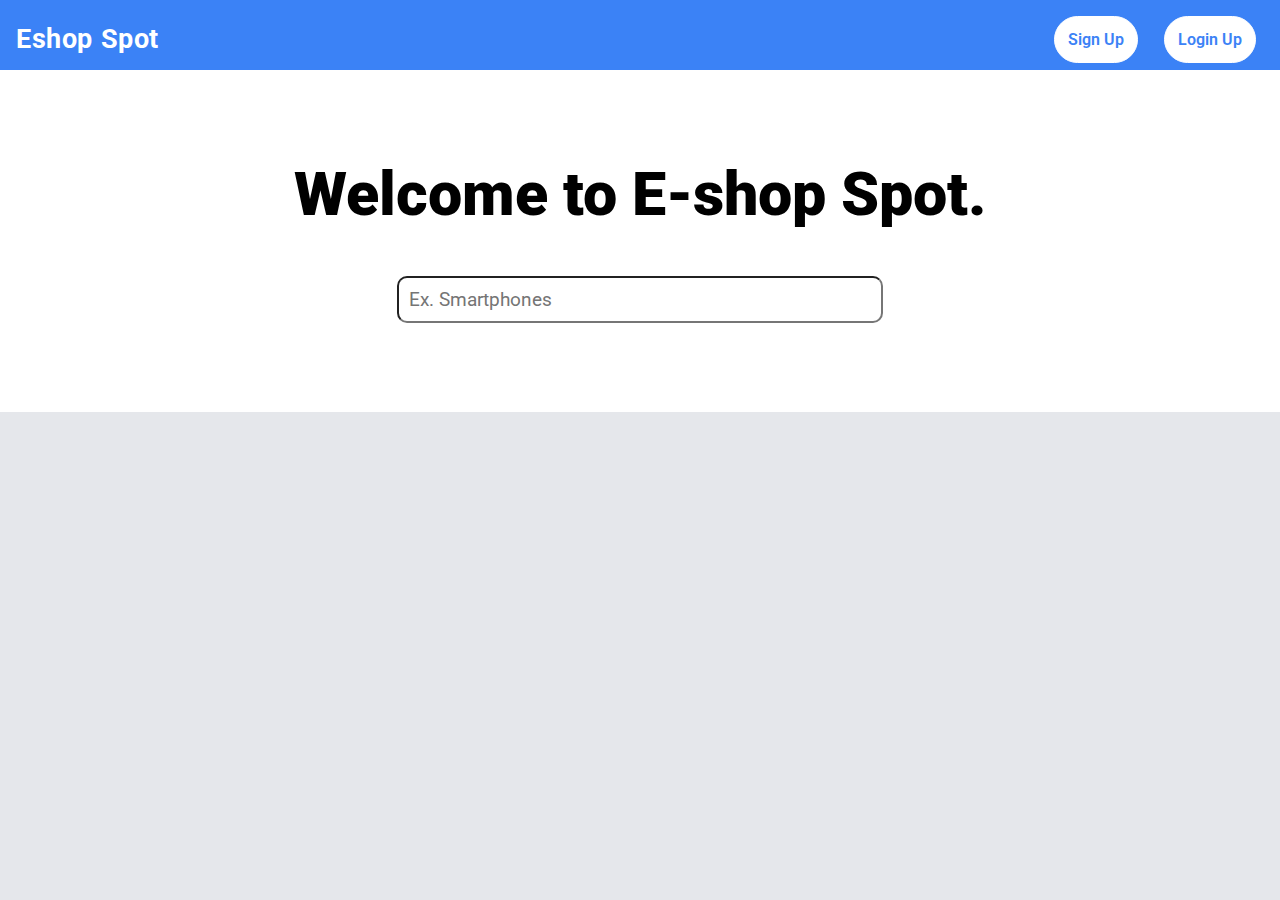
==== index.html @ 94307eaf "home page" ====
<!DOCTYPE html>
<html lang="en">
<head>
    <meta charset="UTF-8">
    <meta name="viewport" content="width=device-width, initial-scale=1.0">
    <!-- Stylesheet CSS -->
    <link rel="stylesheet" href="./style.css">
    <title>Shopping</title>
</head>
<body>
    <div class="grid-main-container">
        
        <div class="navbar">
            <div class="logo">
                <Span>Eshop Spot</Span>
            </div>
            <div class="signup-btn">
                <button type="button" class="btn">Sign Up</button>
            </div>
            <div class="login-btn">
                <button type="button" class="btn">Login Up</button>
            </div>
        </div>

        <div class="welcome-text">
            <div>Welcome to E-shop Spot.</div>
            <div class="search-bar">
                <input type="text" placeholder="Ex. Smartphones" autocomplete="off">
            </div>
        </div>

        <div class="diplay-container" id="diplay-container">
            <!-- <div class="category-card card">
                <img src="./jayagopal_profile.png" alt="product" width="250px" height="250px">
                <div class="product-name">Iphone</div>
                <div class="price-tag"><span>From $</span><span id="price">499</span></div>
            </div>
            <div class="card"></div>
            <div class="card"></div>
            <div class="card"></div>
            <div class="card"></div>
            <div class="card"></div> -->
        </div>
    </div>

    <script src="listing.js" defer></script>
</body>
</html>
---- style.css ----
/* Import google Roboto font */
@import url('https://fonts.googleapis.com/css2?family=Roboto:ital,wght@0,100;0,300;0,400;0,500;0,700;0,900;1,100;1,300;1,400;1,500;1,700;1,900&display=swap');

/* Varibales */
:root {
    --bg-color: #3b82f6;
    --white: #ffF;
  }


/* Remove browser default styles */
*{
    margin: 0;
    padding: 0;
    box-sizing: border-box;
    font-family: "Roboto", sans-serif;
    scroll-behavior: smooth;
}
body{
    height: 100vh;
    background-color: #e5e7eb;
}

.grid-main-container{
    height: 100%;
    display: grid;
    grid-template-columns: 1fr;
    grid-template-rows: 70px .7fr 1fr;
}

.navbar{
    background-color: var(--bg-color);
    color: var(--white);

    grid-row: 1/span 1;
}
.welcome-text{
    background-color: var(--white);
    grid-row: 2/span 1;

    display: flex;
    flex-direction: column;
    gap: 20px;
    justify-content: center;
    align-items: center;
    padding: 2rem;
    font-size: 3.8rem;
    font-weight: 900;
}
.diplay-container{
    /* background-color: aquamarine; */
    grid-row: 3/span 1;
}


.navbar{
    display: grid;
    grid-template-columns: 1fr 100px 100px;
    gap: 10px;
    align-items: center;
    padding: 1rem;
}

.logo{
    grid-column: 1/ span 1;
    font-size: 1.7rem;
    font-weight: 700;
    letter-spacing: .6px;
}
.signup-btn{
    grid-column: 2/ span 1;
}
.login-btn{
    grid-column: 3/ span 1;
}

/* button style */
.btn{
    cursor: pointer;
    padding: .8rem;
    font-size: 1rem;
    font-weight: 600;
    outline: none;
    background-color: var(--white);
    border: 1px solid var(--white);
    border-radius: 25px;
    color: var(--bg-color);
}

.search-bar {
    text-align: center;
    width: 100%;
}
/* welcome-text */
.search-bar input{
    
    font-size: 1.2rem;
    padding: 10px;
    border-radius: 10px;
    width: 40%;
}

.diplay-container{
    padding: 1rem;
}
.card{
    cursor: pointer;
    padding: 1rem;
    background-color: var(--white);
    /* max-width: 300px; */
    text-align: center;
}
.card img{
    width: 100%;
    height: auto;
}

.diplay-container{
    display: grid;
    grid-template-columns: repeat(4, 1fr);
    gap: 20px;
}
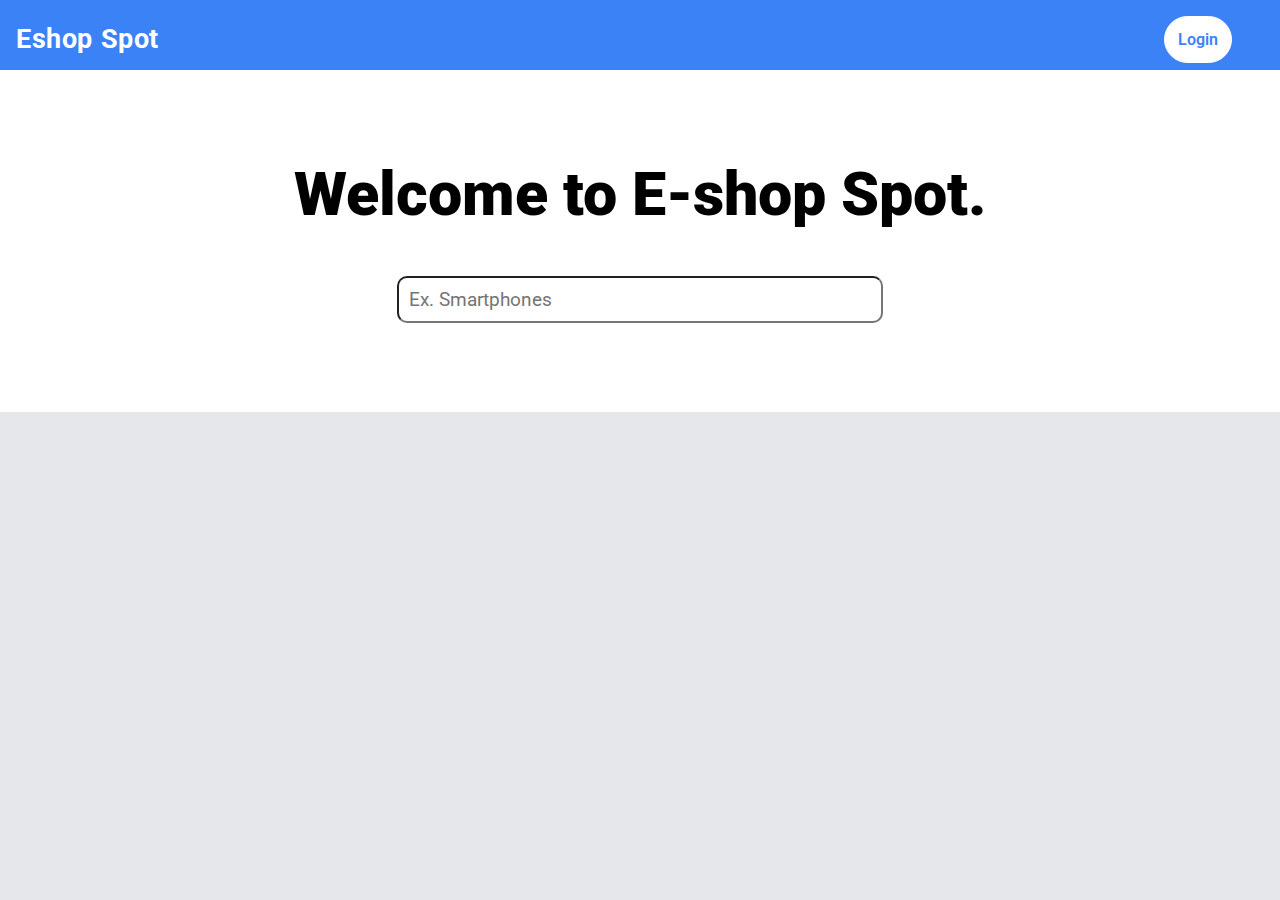
==== commit 5a190ada: "feat: listing products" ====
--- a/index.html
+++ b/index.html
@@ -14,11 +14,11 @@
             <div class="logo">
                 <Span>Eshop Spot</Span>
             </div>
-            <div class="signup-btn">
-                <button type="button" class="btn">Sign Up</button>
-            </div>
+            <!-- <div class="signup-btn">
+                <button type="button" class="btn">Logout</button>
+            </div> -->
             <div class="login-btn">
-                <button type="button" class="btn">Login Up</button>
+                <button type="button" class="btn" id="login">Login</button>
             </div>
         </div>
 
@@ -29,18 +29,15 @@
             </div>
         </div>
 
-        <div class="diplay-container" id="diplay-container">
+        <div class="categories-container" id="categories-container">
             <!-- <div class="category-card card">
                 <img src="./jayagopal_profile.png" alt="product" width="250px" height="250px">
                 <div class="product-name">Iphone</div>
                 <div class="price-tag"><span>From $</span><span id="price">499</span></div>
-            </div>
-            <div class="card"></div>
-            <div class="card"></div>
-            <div class="card"></div>
-            <div class="card"></div>
-            <div class="card"></div> -->
+            </div> -->
         </div>
+
+        
     </div>
 
     <script src="listing.js" defer></script>
--- a/style.css
+++ b/style.css
@@ -47,7 +47,7 @@
     font-size: 3.8rem;
     font-weight: 900;
 }
-.diplay-container{
+.categories-container{
     /* background-color: aquamarine; */
     grid-row: 3/span 1;
 }
@@ -100,7 +100,7 @@
     width: 40%;
 }
 
-.diplay-container{
+.categories-container{
     padding: 1rem;
 }
 .card{
@@ -115,8 +115,61 @@
     height: auto;
 }
 
-.diplay-container{
+.card:hover{
+    box-shadow: 0 3px 16px 0 rgba(0,0,0,.11);
+}
+
+.categories-container{
     display: grid;
     grid-template-columns: repeat(4, 1fr);
     gap: 20px;
+}
+
+.grid-listing-container{
+    height: 100vh;
+    display: grid;
+    grid-template-rows: 70px 1fr;
+}
+
+.listing{
+    display: grid;
+    grid-template-columns: 250px 1fr;
+    gap: 20px;
+}
+.filters{
+    padding: 1rem;
+    background-color: var(--white);
+    grid-column: 1/span 1;
+}
+.listing-container{
+    grid-column: 2/span 1;
+}
+
+
+.listing-container{
+    padding: 1rem;
+    display: grid;
+    grid-template-columns: repeat(3, 1fr);
+    gap: 20px;
+    /* grid-auto-rows: 500px; */
+}
+.navbar-search{
+    padding: 1rem;
+    display: grid;
+    grid-template-columns: .2fr 1fr 100px;
+    align-items: center;
+}
+.navbar-search{
+    background-color: var(--bg-color);
+    color: var(--white);
+}
+
+.filters{
+    display: flex;
+    flex-direction: column;
+    gap: 20px;
+}
+
+.hide{
+    display: none;
 }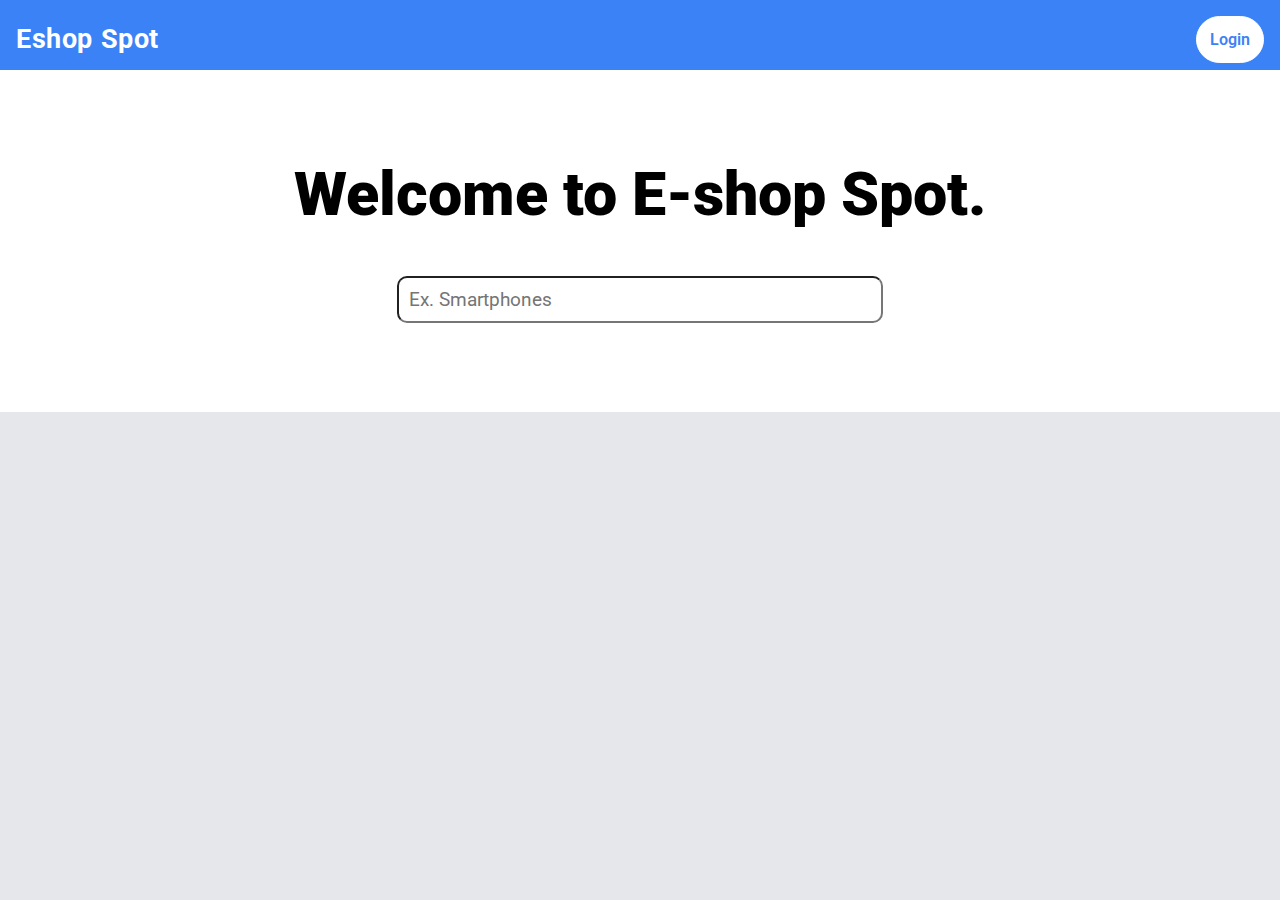
==== commit d93badf3: "login function" ====
--- a/index.html
+++ b/index.html
@@ -5,41 +5,45 @@
     <meta name="viewport" content="width=device-width, initial-scale=1.0">
     <!-- Stylesheet CSS -->
     <link rel="stylesheet" href="./style.css">
-    <title>Shopping</title>
+    <title>Eshop Spot</title>
 </head>
 <body>
+    <!-- Gird Main Container --><!-- 3 Grid Row -->
     <div class="grid-main-container">
         
+        <!-- Grid FIRST row START here -->
         <div class="navbar">
             <div class="logo">
-                <Span>Eshop Spot</Span>
+                <span>Eshop Spot</span>
             </div>
-            <!-- <div class="signup-btn">
-                <button type="button" class="btn">Logout</button>
-            </div> -->
+            <div class="user-profile-img profile" id="user-profile">
+                <span id="profileImg">JK</span>
+            </div>
             <div class="login-btn">
                 <button type="button" class="btn" id="login">Login</button>
             </div>
         </div>
+        <!-- Grid FIRST row END here -->
 
+        <!-- Grid SECOND row START here -->
         <div class="welcome-text">
             <div>Welcome to E-shop Spot.</div>
             <div class="search-bar">
                 <input type="text" placeholder="Ex. Smartphones" autocomplete="off">
             </div>
         </div>
+        <!-- Grid SECOND row END here -->
 
+        <!-- Grid THIRD row START here -->
         <div class="categories-container" id="categories-container">
-            <!-- <div class="category-card card">
-                <img src="./jayagopal_profile.png" alt="product" width="250px" height="250px">
-                <div class="product-name">Iphone</div>
-                <div class="price-tag"><span>From $</span><span id="price">499</span></div>
-            </div> -->
+            <!-- Generate product categories from JavaScript -->
         </div>
-
+        <!-- Grid THIRD row END here -->
         
     </div>
+    <!-- Gird Main Container(Closed) -->
 
+    <!-- Js Script -->
     <script src="listing.js" defer></script>
 </body>
 </html>--- a/style.css
+++ b/style.css
@@ -21,6 +21,9 @@
     background-color: #e5e7eb;
 }
 
+/* ------------START----------- */
+/* --------index.html----------- */
+/* Grid 3 rows -> Navbar, Welcome Text & Categories container */
 .grid-main-container{
     height: 100%;
     display: grid;
@@ -28,12 +31,14 @@
     grid-template-rows: 70px .7fr 1fr;
 }
 
+/* Navbar -> Grid first row */
 .navbar{
     background-color: var(--bg-color);
     color: var(--white);
 
     grid-row: 1/span 1;
 }
+/* Welcome Text and Search bar -> grid second row */
 .welcome-text{
     background-color: var(--white);
     grid-row: 2/span 1;
@@ -47,31 +52,55 @@
     font-size: 3.8rem;
     font-weight: 900;
 }
+/* Category Container -> Grid third row */
 .categories-container{
-    /* background-color: aquamarine; */
     grid-row: 3/span 1;
 }
 
-
+/* Set navbar grid 3 columns */
 .navbar{
     display: grid;
-    grid-template-columns: 1fr 100px 100px;
+    grid-template-columns: 1fr 50px 100px;
     gap: 10px;
     align-items: center;
     padding: 1rem;
 }
 
+/* Eshop spot Text */
 .logo{
+    cursor: pointer;
     grid-column: 1/ span 1;
     font-size: 1.7rem;
     font-weight: 700;
     letter-spacing: .6px;
 }
-.signup-btn{
+.logo a{
+    text-decoration: none;
+    color: var(--white);
+}
+/* Username and Login button */
+.user-profile-img{
     grid-column: 2/ span 1;
 }
+.user-profile{
+    grid-column: 3/ span 1;
+}
 .login-btn{
+    margin-left: auto;
     grid-column: 3/ span 1;
+}
+/* user profile */
+.user-profile, .profile{
+    margin-left: auto;
+    display: none;
+    width: 40px;
+    height: 40px;
+    background-color: white;
+    color: black;
+    border-radius: 50%;
+    text-align: center;
+    padding: 10px;
+    font-weight: 800;
 }
 
 /* button style */
@@ -87,11 +116,11 @@
     color: var(--bg-color);
 }
 
+/* Search bar */
 .search-bar {
     text-align: center;
     width: 100%;
 }
-/* welcome-text */
 .search-bar input{
     
     font-size: 1.2rem;
@@ -100,40 +129,69 @@
     width: 40%;
 }
 
+/* individual product card style */
+.card{
+    cursor: pointer;
+    padding: 1rem 1rem;
+    background-color: var(--white);
+    /* max-width: 300px; */
+    display: flex;
+    flex-direction: column;
+    justify-content: space-between;
+    text-align: center;
+}
+/* .card >*:first-child{
+    margin-bottom: auto;
+}
+.card >*:last-child{
+    margin-top: auto;
+} */
+.card img{
+    margin: 10px 0;
+    width: 100%;
+    height: auto;
+}
+
+.card:hover{
+    box-shadow: 0 3px 16px 0 rgba(0,0,0,.11);
+}
+
+
+/* set Categories container four columns */
 .categories-container{
     padding: 1rem;
-}
-.card{
-    cursor: pointer;
-    padding: 1rem;
-    background-color: var(--white);
-    /* max-width: 300px; */
-    text-align: center;
-}
-.card img{
-    width: 100%;
-    height: auto;
-}
-
-.card:hover{
-    box-shadow: 0 3px 16px 0 rgba(0,0,0,.11);
-}
-
-.categories-container{
     display: grid;
     grid-template-columns: repeat(4, 1fr);
     gap: 20px;
 }
-
+/* --------index.html----------- */
+/* ------------END----------- */
+
+/* ------------START----------- */
+/* --------listing.html----------- */
+/* Grid 2 rows -> Navbar & listing container */
 .grid-listing-container{
     height: 100vh;
     display: grid;
     grid-template-rows: 70px 1fr;
 }
 
+/* Set navbar grid column 3*/
+.navbar-search{
+    padding: 0 1rem;
+    display: grid;
+    grid-template-columns: 150px 1fr 50px 100px;
+    align-items: center;
+}
+.navbar-search{
+    background-color: var(--bg-color);
+    color: var(--white);
+}
+
+/*  container, set grid column 2. first column for Filter & second column for listing container(Product container)*/
 .listing{
     display: grid;
-    grid-template-columns: 250px 1fr;
+    grid-template-columns: 1fr 4fr;
     gap: 20px;
 }
 .filters{
@@ -145,23 +203,12 @@
     grid-column: 2/span 1;
 }
 
-
+/* Listing container(Product container) set column 3 */
 .listing-container{
     padding: 1rem;
     display: grid;
     grid-template-columns: repeat(3, 1fr);
     gap: 20px;
-    /* grid-auto-rows: 500px; */
-}
-.navbar-search{
-    padding: 1rem;
-    display: grid;
-    grid-template-columns: .2fr 1fr 100px;
-    align-items: center;
-}
-.navbar-search{
-    background-color: var(--bg-color);
-    color: var(--white);
 }
 
 .filters{
@@ -170,6 +217,91 @@
     gap: 20px;
 }
 
-.hide{
-    display: none;
-}+.products_card img{
+    width: 100%;
+    height: 300px;
+    object-fit:cover;
+}
+/* --------listing.html----------- */
+/* ------------END----------- */
+
+
+
+/* media query */
+/* --------index.html(START)----------- */
+
+/* reduced welcome Text size and increase search bar width */
+@media (max-width:760px) {
+    .welcome-text{
+        font-size: 3rem;
+    }
+    .search-bar input {
+        width: 60%;
+    }
+}
+/* Again: reduced welcome Text size and increase search bar width */
+@media (max-width:630px) {
+    .welcome-text{
+        font-size: 2.5rem;
+    }
+    .search-bar input {
+        width: 70%;
+    }
+}
+/* change Category container 4 columns to 3 columns & reduced Welcome Text size */
+@media (max-width:500px) {
+    .categories-container{
+        grid-template-columns: repeat(3, 1fr);
+    }
+    .welcome-text{
+        font-size: 1.9rem;
+    }
+}
+
+/* Again: increase search bar width */
+@media (max-width:450px) {
+    .search-bar input {
+        width: 85%;
+    }
+}
+/* --------index.html(END)----------- */
+
+/* --------listing.html(START)----------- */
+
+/* change 3 column into 2 column */
+@media (max-width:1000px) {
+    .listing-container{
+        grid-template-columns: repeat(2, 1fr);
+    }    
+}
+@media (max-width:805px) {
+    .listing {
+        grid-template-columns: 1fr 3fr;
+    }
+}
+@media (max-width: 650px){
+    .listing {
+        grid-template-columns: 155px 1fr;
+    }
+    .listing-container{
+        grid-template-columns: 1fr;
+    }
+    .card{
+        padding: .5rem;
+    }
+    .products_card img{
+        width: 100%;
+        height: auto;
+    }
+}
+
+/* Navbar grid and logo */
+@media (max-width:550px) {
+    .navbar-search{
+        grid-template-columns: 130px 1fr 60px;
+    }
+    .logo{
+        font-size: 1.5rem;
+    }
+}
+/* --------listing.html(END)----------- */
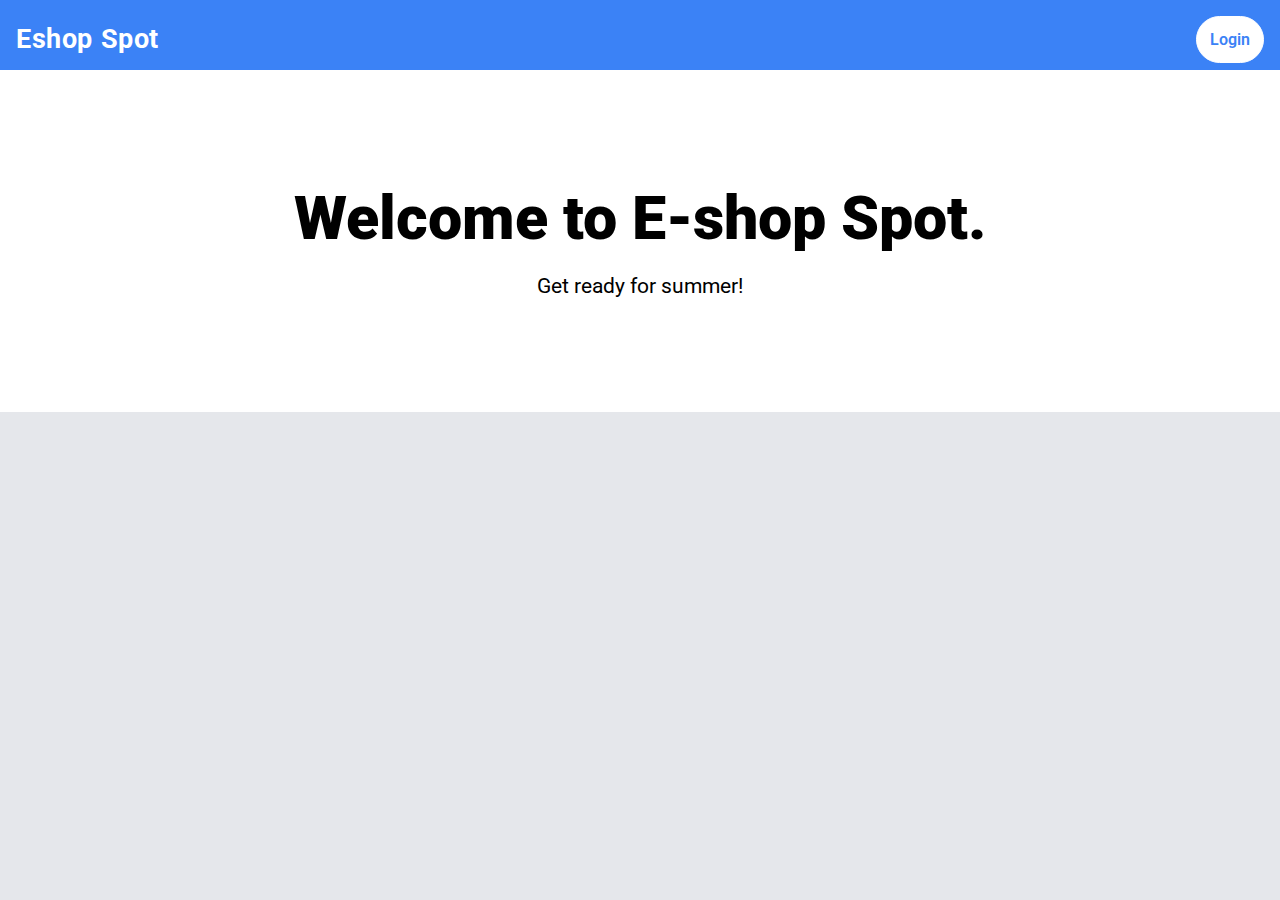
==== commit 76ae5db7: "fix bug" ====
--- a/index.html
+++ b/index.html
@@ -28,8 +28,8 @@
         <!-- Grid SECOND row START here -->
         <div class="welcome-text">
             <div>Welcome to E-shop Spot.</div>
-            <div class="search-bar">
-                <input type="text" placeholder="Ex. Smartphones" autocomplete="off">
+            <div class="tagline">
+                <span>Get ready for summer!</span>
             </div>
         </div>
         <!-- Grid SECOND row END here -->
--- a/style.css
+++ b/style.css
@@ -82,9 +82,7 @@
 .user-profile-img{
     grid-column: 2/ span 1;
 }
-.user-profile{
-    grid-column: 3/ span 1;
-}
+
 .login-btn{
     margin-left: auto;
     grid-column: 3/ span 1;
@@ -116,10 +114,14 @@
     color: var(--bg-color);
 }
 
-/* Search bar */
-.search-bar {
+/* Tagline style */
+.tagline {
     text-align: center;
     width: 100%;
+    font-size: 1.3rem;
+    font-weight: 400;
+    /* border: 2px solid blue; */
+    /* text-shadow: -1px -1px 0 #000, 1px -1px 0 #000, -1px 1px 0 #000, 1px 1px 0 #000; */
 }
 .search-bar input{
     
@@ -167,6 +169,7 @@
 /* --------index.html----------- */
 /* ------------END----------- */
 
+
 /* ------------START----------- */
 /* --------listing.html----------- */
 /* Grid 2 rows -> Navbar & listing container */
@@ -181,6 +184,7 @@
     padding: 0 1rem;
     display: grid;
     grid-template-columns: 150px 1fr 50px 100px;
+    gap: 10px;
     align-items: center;
 }
 .navbar-search{
@@ -188,6 +192,12 @@
     color: var(--white);
 }
 
+.user-profile{
+    grid-column: 3/ span 1;
+}
+.login-btn-listing{
+    grid-column: 4/ span 1;
+}
 /*  container, set grid column 2. first column for Filter & second column for listing container(Product container)*/
 .listing{
     display: grid;
@@ -303,5 +313,11 @@
     .logo{
         font-size: 1.5rem;
     }
+    .user-profile{
+        display: none!important;
+    }
+    .login-btn-listing{
+        grid-column: 3 /span 1;
+    }
 }
 /* --------listing.html(END)----------- */
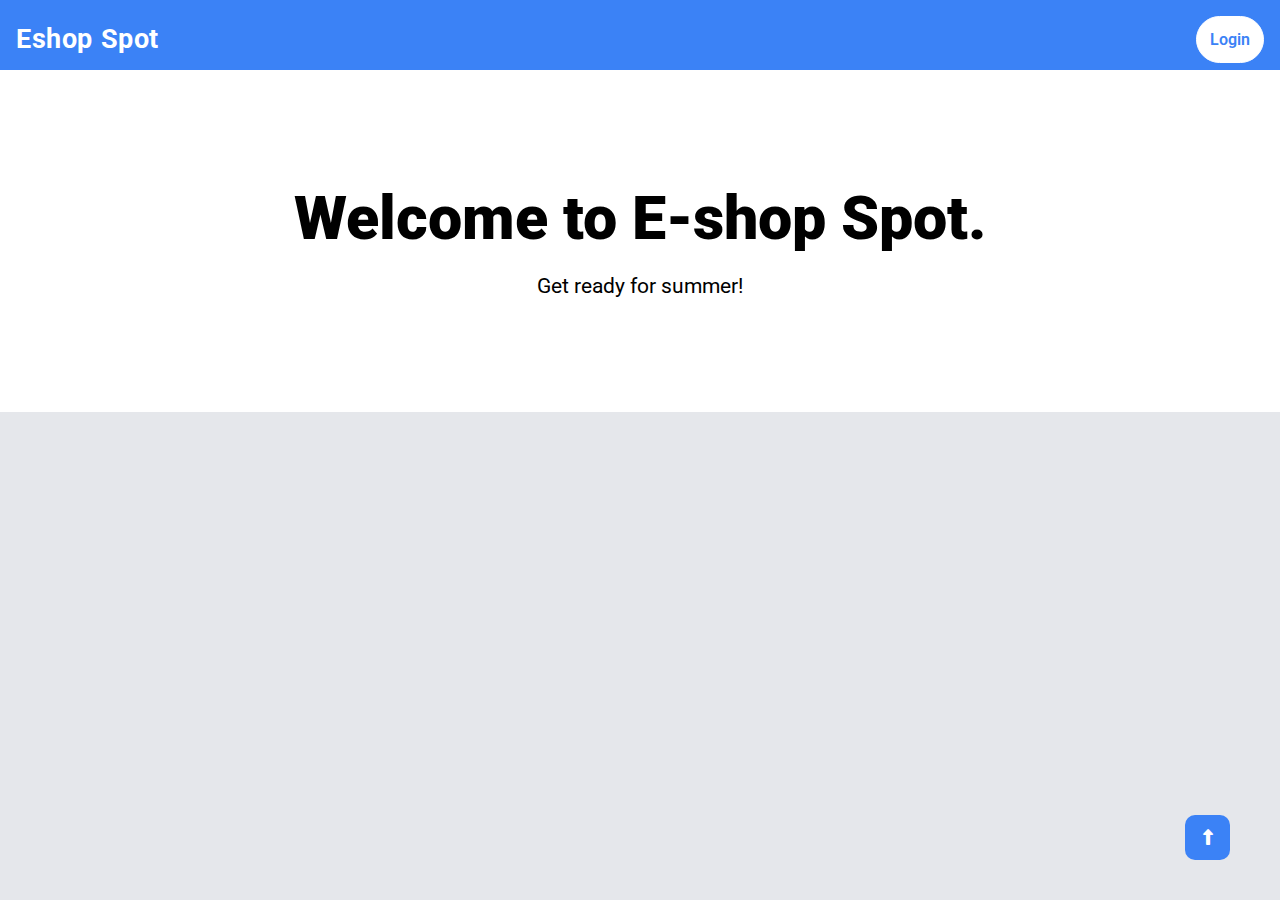
==== commit fef9be30: "feat: toggle added" ====
--- a/index.html
+++ b/index.html
@@ -5,6 +5,7 @@
     <meta name="viewport" content="width=device-width, initial-scale=1.0">
     <!-- Stylesheet CSS -->
     <link rel="stylesheet" href="./style.css">
+    <link rel="stylesheet" href="https://cdnjs.cloudflare.com/ajax/libs/font-awesome/6.5.1/css/all.min.css">
     <title>Eshop Spot</title>
 </head>
 <body>
@@ -41,6 +42,7 @@
         <!-- Grid THIRD row END here -->
         
     </div>
+    <a  class="gotop" href="#"><i class="fa-solid fa-up-long"></i></a>
     <!-- Gird Main Container(Closed) -->
 
     <!-- Js Script -->
--- a/style.css
+++ b/style.css
@@ -123,13 +123,6 @@
     /* border: 2px solid blue; */
     /* text-shadow: -1px -1px 0 #000, 1px -1px 0 #000, -1px 1px 0 #000, 1px 1px 0 #000; */
 }
-.search-bar input{
-    
-    font-size: 1.2rem;
-    padding: 10px;
-    border-radius: 10px;
-    width: 40%;
-}
 
 /* individual product card style */
 .card{
@@ -191,6 +184,15 @@
     background-color: var(--bg-color);
     color: var(--white);
 }
+.search-bar{
+    text-align: center;
+}
+.search-bar input{ 
+    font-size: 1.2rem;
+    padding: 10px;
+    border-radius: 10px;
+    width: 90%;
+}
 
 .user-profile{
     grid-column: 3/ span 1;
@@ -212,12 +214,33 @@
 .listing-container{
     grid-column: 2/span 1;
 }
-
+/* Hamburger */
+.navMenu{
+    max-height: 10vh;
+    padding: 1rem;
+    display: none;
+    justify-content: flex-end;
+    background-color: var(--white);
+}
+.hamburger{
+    cursor: pointer; 
+    margin-right: 15px;
+}
+.bar{
+    display: block;
+    width: 25px;
+    height: 3px;
+    margin: 5px auto;
+    -webkit-transition: all 0.3s ease-in-out;
+    transition: all 0.3s ease-in-out;
+    background-color: black;
+}
 /* Listing container(Product container) set column 3 */
 .listing-container{
     padding: 1rem;
     display: grid;
     grid-template-columns: repeat(3, 1fr);
+    grid-auto-rows: min-content;
     gap: 20px;
 }
 
@@ -227,11 +250,54 @@
     gap: 20px;
 }
 
+
+/* categories section */
+
+.filters{
+    display: flex;
+}
+#category,.price{
+    display: flex;
+    flex-direction: column;
+    width: 100%;
+    text-align: left;
+    font-size: 24px;
+    margin-top: 20px;
+    padding: 5px;
+}
+#category select,.price select{
+    color: white;
+    background-color: #225489de;
+    font-size: 18px;
+    margin-top: 10px;
+    width: 90%;
+    padding: 5px;
+}
+.notFound{
+    text-align: left;
+    color: #3b82f6;
+    font-size: 40px;
+}
+
 .products_card img{
     width: 100%;
     height: 300px;
     object-fit:cover;
 }
+/* Navigation button */
+.gotop{
+    position: fixed;
+    width: 45px;
+    height: 45px;
+    border-radius: 10px;
+    background-color: #3b82f6;
+    bottom: 40px;
+    right: 50px;
+    text-align: center;
+    text-decoration: none;
+    color: white;
+    line-height: 45px;
+}
 /* --------listing.html----------- */
 /* ------------END----------- */
 
@@ -264,7 +330,7 @@
         grid-template-columns: repeat(3, 1fr);
     }
     .welcome-text{
-        font-size: 1.9rem;
+        font-size: 1.5rem;
     }
 }
 
@@ -289,13 +355,18 @@
         grid-template-columns: 1fr 3fr;
     }
 }
+@media (max-width:700px) {
+    .listing-container{
+        grid-template-columns: 1fr;
+    }
+}
 @media (max-width: 650px){
     .listing {
         grid-template-columns: 155px 1fr;
     }
-    .listing-container{
+    /* .listing-container{
         grid-template-columns: 1fr;
-    }
+    } */
     .card{
         padding: .5rem;
     }
@@ -308,7 +379,9 @@
 /* Navbar grid and logo */
 @media (max-width:550px) {
     .navbar-search{
-        grid-template-columns: 130px 1fr 60px;
+        grid-template-columns: 130px 1fr 80px;
+        padding: 0 .5rem;
+        gap: 5px;
     }
     .logo{
         font-size: 1.5rem;
@@ -320,4 +393,50 @@
         grid-column: 3 /span 1;
     }
 }
+
+/* Hamburger toggle */
+@media (max-width:550px) {
+    .navMenu{
+        display: flex;
+    }
+
+    .hamburger.active .bar:nth-child(2){
+        opacity: 0;
+    }
+    .hamburger.active .bar:nth-child(1){
+        transform: translateY(8px) rotate(45deg);
+    }
+    .hamburger.active .bar:nth-child(3){
+        transform: translateY(-8px) rotate(-45deg);
+    }
+    
+    .listing{
+        gap: 0;
+        transition: all 1s;
+        grid-template-rows: min-content;
+        grid-template-columns: 1fr;
+        /* transition: 0.3s; */
+    }
+    #category, .price {
+        margin-top: 0;
+        padding: 0;
+    }
+    .listing-container{
+        grid-column: 1/span 1;
+        /* transition: 0.3s; */
+    }
+
+    .filters{
+        position: fixed;
+        left: -100%;
+        /* transition: 0.3s; */
+        width: 100%;
+    }
+
+    .filters.active{
+        position: static;
+        grid-row: 2 /span 1;
+        /* transition: 0.3s; */
+    }
+}
 /* --------listing.html(END)----------- */
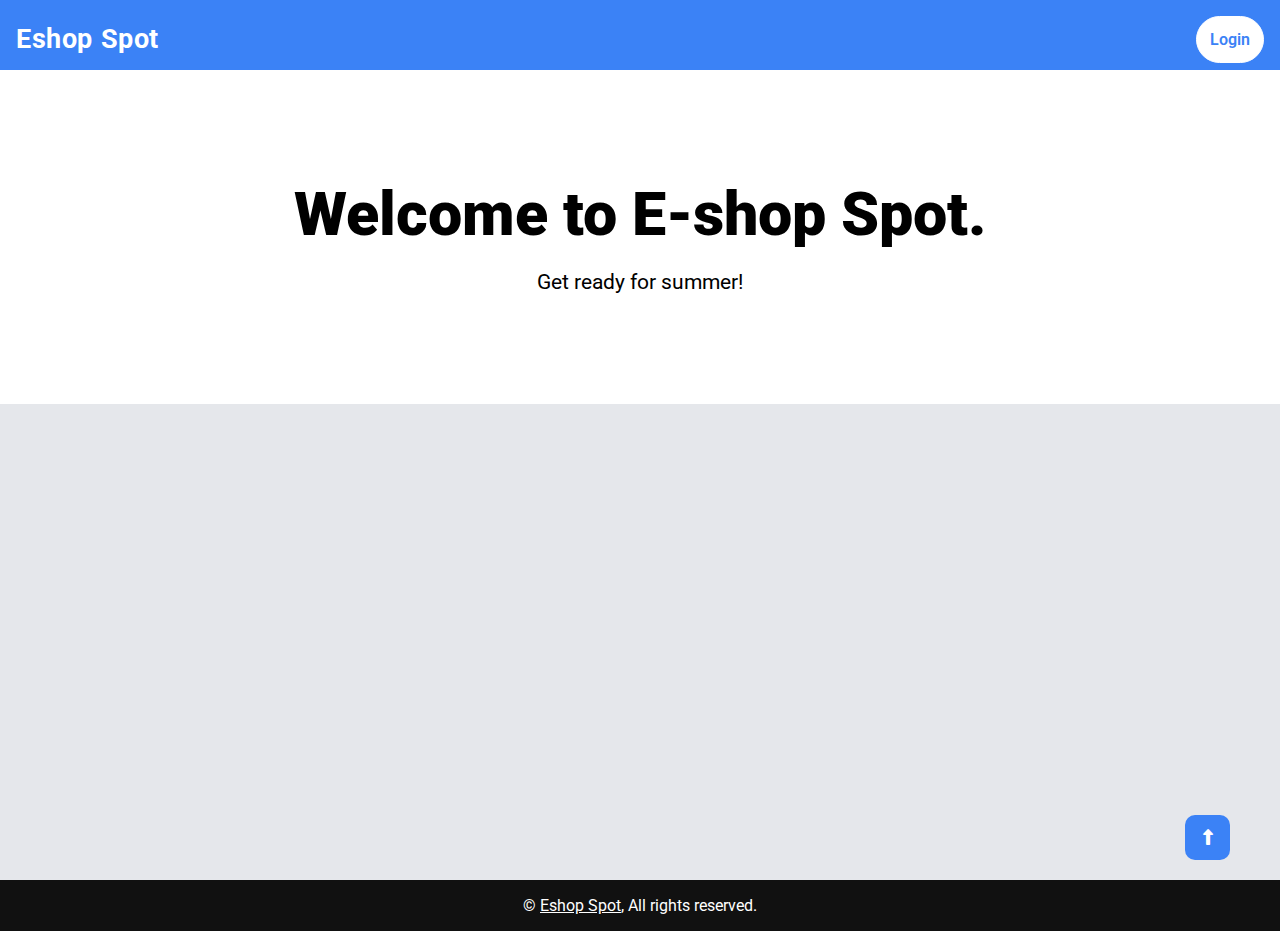
==== commit 278b658b: "footer copyright added" ====
--- a/index.html
+++ b/index.html
@@ -41,6 +41,12 @@
         </div>
         <!-- Grid THIRD row END here -->
         
+        <!-- footer -->
+        <div class="footer">
+            <div class="copyright">
+                <p>© <a href="index.html">Eshop Spot</a>, All rights reserved.</p>
+            </div>
+        </div>
     </div>
     <a  class="gotop" href="#"><i class="fa-solid fa-up-long"></i></a>
     <!-- Gird Main Container(Closed) -->
--- a/style.css
+++ b/style.css
@@ -28,7 +28,7 @@
     height: 100%;
     display: grid;
     grid-template-columns: 1fr;
-    grid-template-rows: 70px .7fr 1fr;
+    grid-template-rows: 70px .7fr 1fr 20px;
 }
 
 /* Navbar -> Grid first row */
@@ -55,6 +55,11 @@
 /* Category Container -> Grid third row */
 .categories-container{
     grid-row: 3/span 1;
+}
+.footer{
+    grid-row: 4/span 1;
+    color: var(--white);
+    /* text-align: center; */
 }
 
 /* Set navbar grid 3 columns */
@@ -159,6 +164,17 @@
     grid-template-columns: repeat(4, 1fr);
     gap: 20px;
 }
+/* footer copyrights */
+.footer a{
+    color: var(--white);
+    text-align: center;
+}
+.copyright{
+    padding: 1rem;
+    text-align: center;
+    color: white;
+    background-color: #111;
+}
 /* --------index.html----------- */
 /* ------------END----------- */
 
